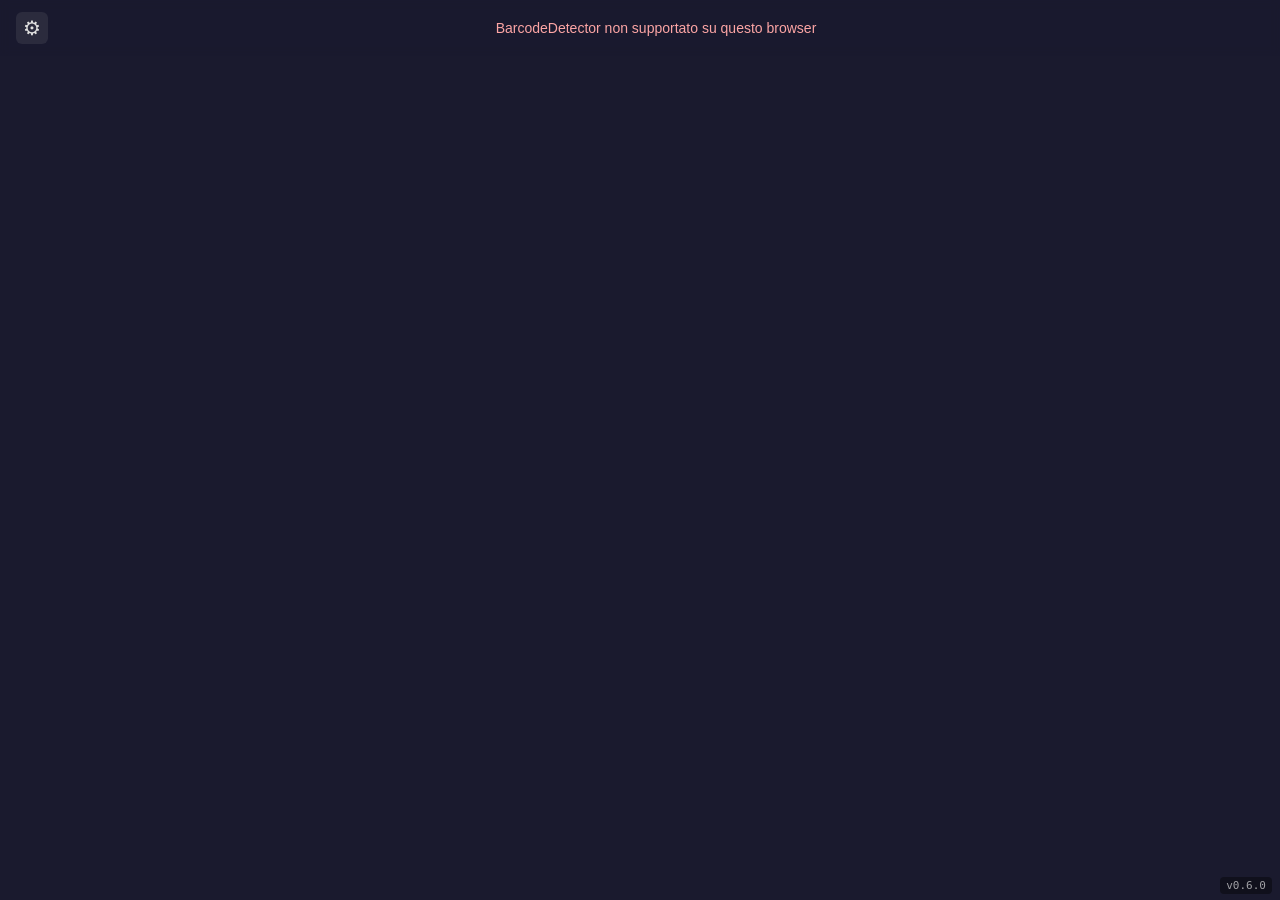
==== index.html @ 404c4b42 "feat: galleria multi-immagine per QR code - Schema IndexedDB esteso: extraImages[] per immagini seco" ====
<!DOCTYPE html>
<html lang="it">
<head>
    <meta charset="UTF-8">
    <meta name="viewport" content="width=device-width, initial-scale=1.0, user-scalable=no">
    <meta name="theme-color" content="#1a1a2e">
    <meta name="description" content="AR Etichette Barattoli - Scansiona QR code sui barattoli per visualizzare etichette in realtà aumentata">
    <title>QR Jar Label</title>
    <link rel="manifest" href="manifest.json">
    <link rel="stylesheet" href="css/style.css">
</head>
<body>
    <div id="app">
        <div id="camera-container">
            <video id="video" autoplay playsinline muted></video>
            <canvas id="overlay"></canvas>
        </div>
        <div id="status-bar">
            <a href="config.html" id="btn-config" aria-label="Configurazione">&#9881;</a>
            <span id="status-text">Avvio fotocamera...</span>
        </div>
        <div id="scale-control" class="hidden">
            <label for="scale-slider">Scala</label>
            <input type="range" id="scale-slider" min="0.5" max="3" step="0.1" value="1">
            <span id="scale-value">1.0x</span>
        </div>
        <div id="version-badge">v0.6.0</div>
    </div>
    <script src="js/db.js"></script>
    <script src="js/app.js"></script>
    <script>
        if ('serviceWorker' in navigator) {
            navigator.serviceWorker.register('./sw.js');
        }
    </script>
</body>
</html>
---- css/style.css ----
* {
    margin: 0;
    padding: 0;
    box-sizing: border-box;
}

html, body {
    width: 100%;
    height: 100%;
    overflow: hidden;
    background: #1a1a2e;
    font-family: -apple-system, BlinkMacSystemFont, 'Segoe UI', Roboto, sans-serif;
}

#app {
    width: 100%;
    height: 100%;
    display: flex;
    flex-direction: column;
    position: relative;
}

#camera-container {
    flex: 1;
    position: relative;
    overflow: hidden;
}

#video {
    width: 100%;
    height: 100%;
    object-fit: cover;
    display: block;
}

#overlay {
    position: absolute;
    top: 0;
    left: 0;
    width: 100%;
    height: 100%;
    object-fit: cover;
}

#status-bar {
    position: absolute;
    top: 0;
    left: 0;
    right: 0;
    padding: 12px 16px;
    background: rgba(26, 26, 46, 0.85);
    color: #e0e0e0;
    font-size: 14px;
    text-align: center;
    z-index: 10;
    backdrop-filter: blur(4px);
    display: flex;
    align-items: center;
}

#btn-config {
    font-size: 20px;
    color: #e0e0e0;
    text-decoration: none;
    width: 32px;
    height: 32px;
    display: flex;
    align-items: center;
    justify-content: center;
    border-radius: 6px;
    background: rgba(255, 255, 255, 0.08);
    flex-shrink: 0;
}

#status-text {
    flex: 1;
    text-align: center;
}

#scale-control {
    position: absolute;
    bottom: 24px;
    left: 16px;
    right: 16px;
    display: flex;
    align-items: center;
    gap: 10px;
    padding: 10px 16px;
    background: rgba(26, 26, 46, 0.9);
    border: 1px solid rgba(99, 102, 241, 0.3);
    border-radius: 10px;
    z-index: 10;
    backdrop-filter: blur(8px);
    transition: opacity 0.3s ease;
}

#scale-control.hidden {
    opacity: 0;
    pointer-events: none;
}

#scale-control label {
    color: rgba(255, 255, 255, 0.7);
    font-size: 12px;
    white-space: nowrap;
}

#scale-slider {
    flex: 1;
    height: 4px;
    -webkit-appearance: none;
    appearance: none;
    background: rgba(255, 255, 255, 0.2);
    border-radius: 2px;
    outline: none;
    touch-action: none;
}

#scale-slider::-webkit-slider-thumb {
    -webkit-appearance: none;
    appearance: none;
    width: 20px;
    height: 20px;
    background: #6366f1;
    border-radius: 50%;
    cursor: pointer;
}

#scale-value {
    color: rgba(255, 255, 255, 0.8);
    font-size: 12px;
    font-family: monospace;
    min-width: 32px;
    text-align: right;
}

/* Animazione pulsante per stato attivo */
@keyframes pulse {
    0%, 100% { opacity: 1; }
    50% { opacity: 0.6; }
}

#status-bar.scanning {
    color: #6ee7b7;
}

#status-bar.scanning::before {
    content: '';
    display: inline-block;
    width: 8px;
    height: 8px;
    background: #6ee7b7;
    border-radius: 50%;
    margin-right: 8px;
    animation: pulse 1.5s ease-in-out infinite;
}

#status-bar.error {
    color: #fca5a5;
}

#version-badge {
    position: absolute;
    bottom: 6px;
    right: 8px;
    font-size: 11px;
    font-family: monospace;
    color: rgba(255, 255, 255, 0.6);
    background: rgba(0, 0, 0, 0.4);
    padding: 2px 6px;
    border-radius: 4px;
    z-index: 10;
    pointer-events: none;
    user-select: none;
}
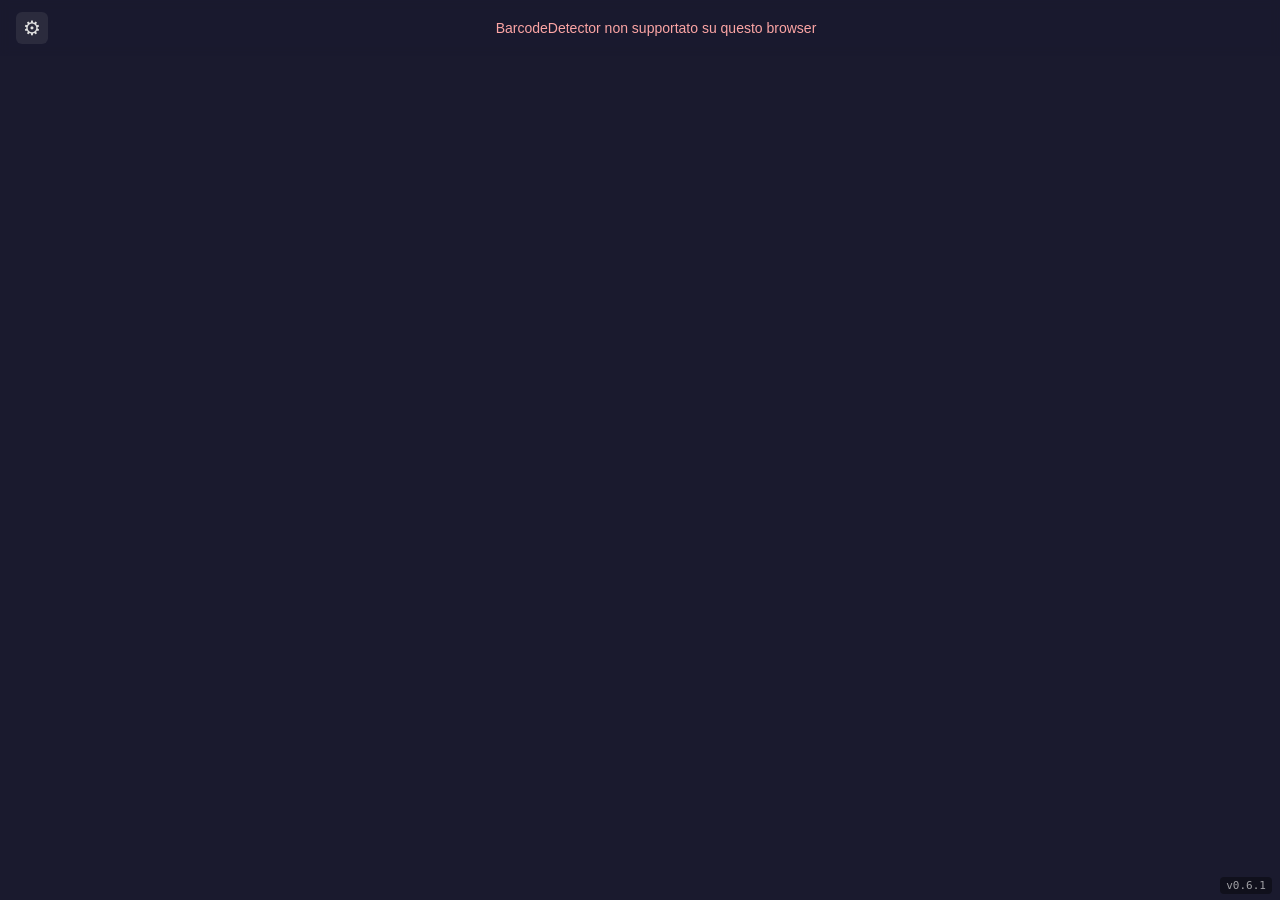
==== commit e4c5f9c5: "fix: tocco overlay per galleria + cache-bust per db.js 1. Tocco overlay: sostituito click con touchs" ====
--- a/index.html
+++ b/index.html
@@ -24,10 +24,10 @@
             <input type="range" id="scale-slider" min="0.5" max="3" step="0.1" value="1">
             <span id="scale-value">1.0x</span>
         </div>
-        <div id="version-badge">v0.6.0</div>
+        <div id="version-badge">v0.6.1</div>
     </div>
-    <script src="js/db.js"></script>
-    <script src="js/app.js"></script>
+    <script src="js/db.js?v=2"></script>
+    <script src="js/app.js?v=2"></script>
     <script>
         if ('serviceWorker' in navigator) {
             navigator.serviceWorker.register('./sw.js');
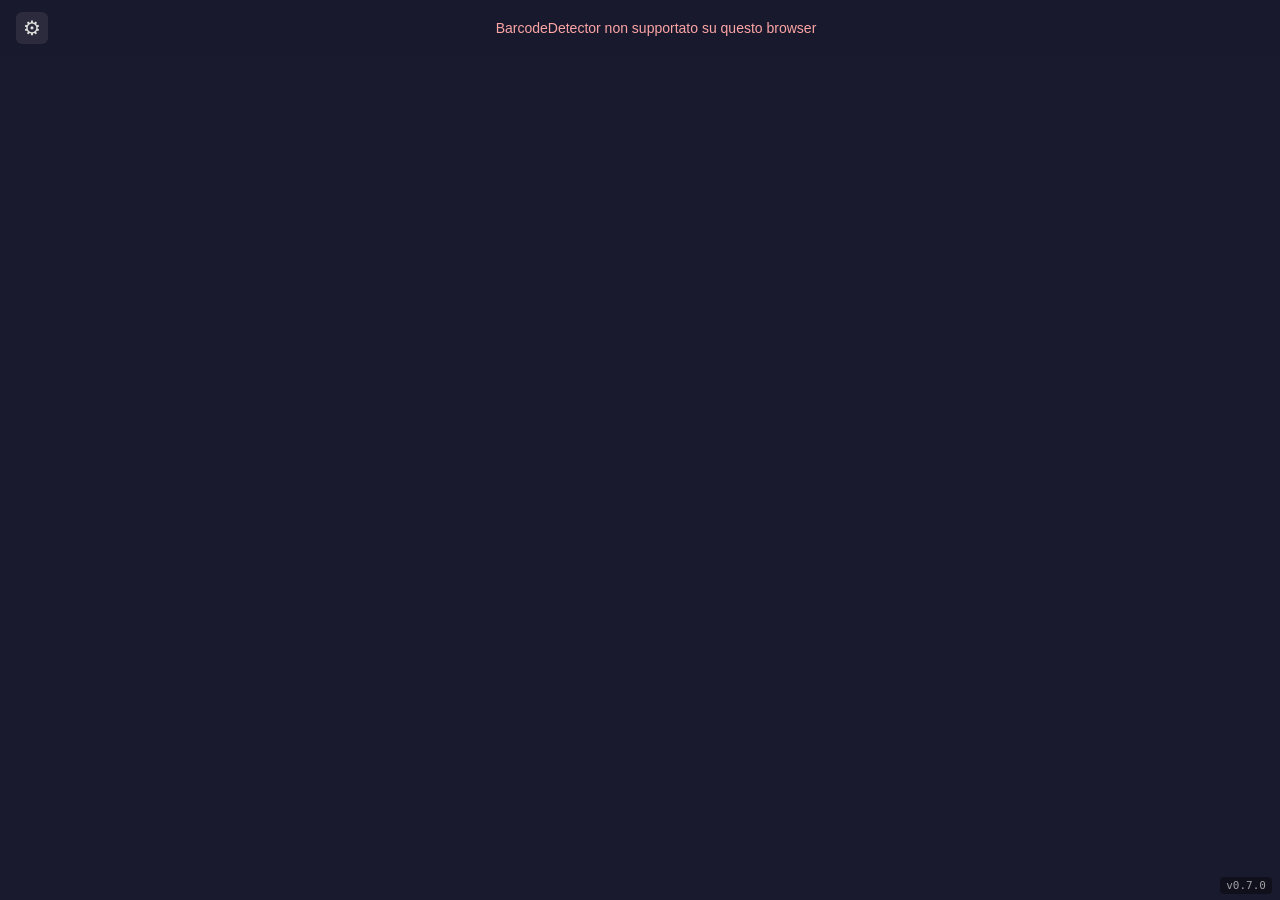
==== commit 3ad17813: "feat: galleria come hub per associazioni, config semplificata, zoom persistente RISTRUTTURAZIONE UX " ====
--- a/index.html
+++ b/index.html
@@ -24,7 +24,7 @@
             <input type="range" id="scale-slider" min="0.5" max="3" step="0.1" value="1">
             <span id="scale-value">1.0x</span>
         </div>
-        <div id="version-badge">v0.6.1</div>
+        <div id="version-badge">v0.7.0</div>
     </div>
     <script src="js/db.js?v=2"></script>
     <script src="js/app.js?v=2"></script>
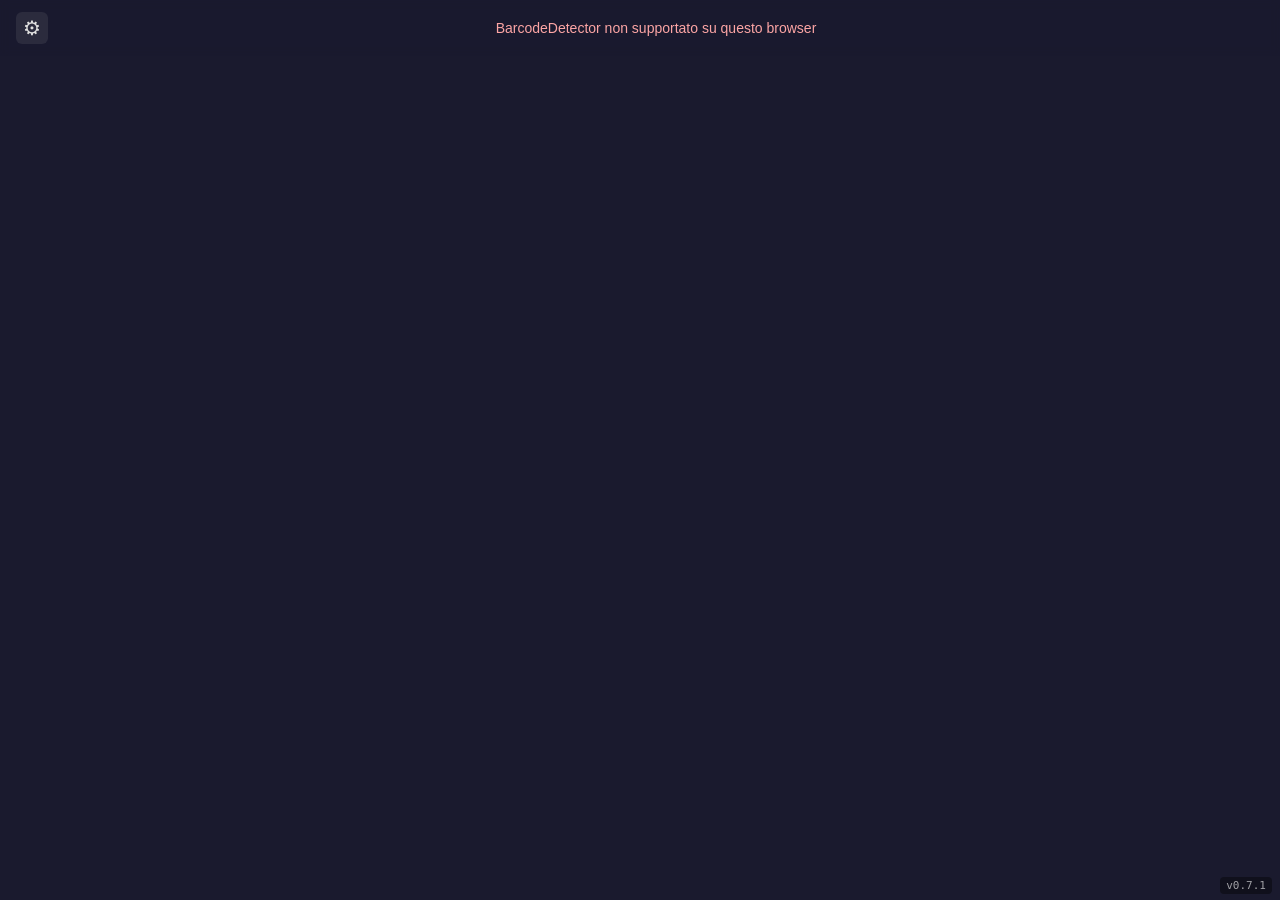
==== commit 44abe995: "feat: pinch-to-zoom e pan nella visualizzazione fullscreen galleria - Pinch con 2 dita per zoomare (" ====
--- a/index.html
+++ b/index.html
@@ -24,7 +24,7 @@
             <input type="range" id="scale-slider" min="0.5" max="3" step="0.1" value="1">
             <span id="scale-value">1.0x</span>
         </div>
-        <div id="version-badge">v0.7.0</div>
+        <div id="version-badge">v0.7.1</div>
     </div>
     <script src="js/db.js?v=2"></script>
     <script src="js/app.js?v=2"></script>
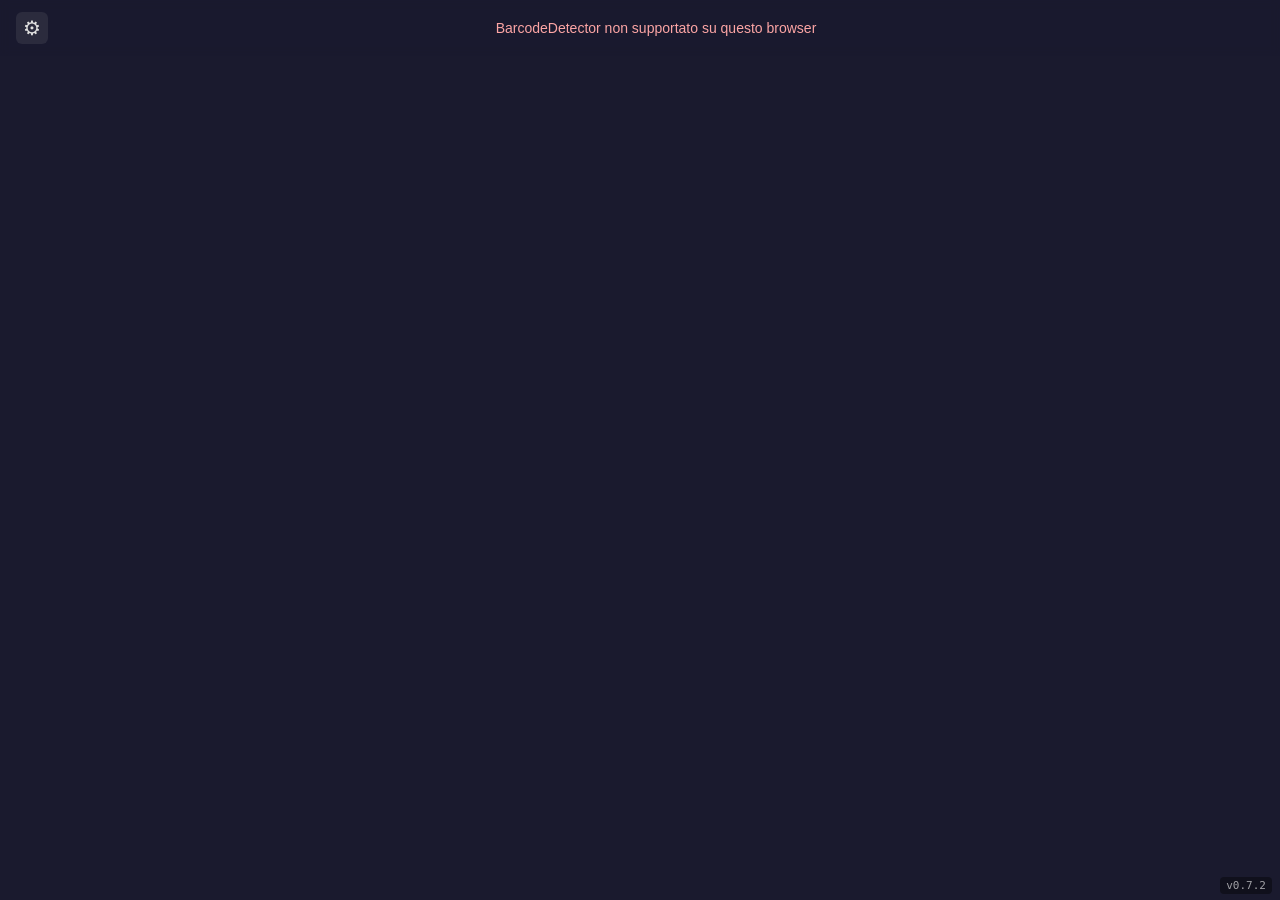
==== commit 53af86a7: "fix: bump cache-bust a v=4 su tutti gli script per forzare refresh Il browser/SW serviva ancora la v" ====
--- a/index.html
+++ b/index.html
@@ -24,10 +24,10 @@
             <input type="range" id="scale-slider" min="0.5" max="3" step="0.1" value="1">
             <span id="scale-value">1.0x</span>
         </div>
-        <div id="version-badge">v0.7.1</div>
+        <div id="version-badge">v0.7.2</div>
     </div>
-    <script src="js/db.js?v=2"></script>
-    <script src="js/app.js?v=2"></script>
+    <script src="js/db.js?v=4"></script>
+    <script src="js/app.js?v=4"></script>
     <script>
         if ('serviceWorker' in navigator) {
             navigator.serviceWorker.register('./sw.js');
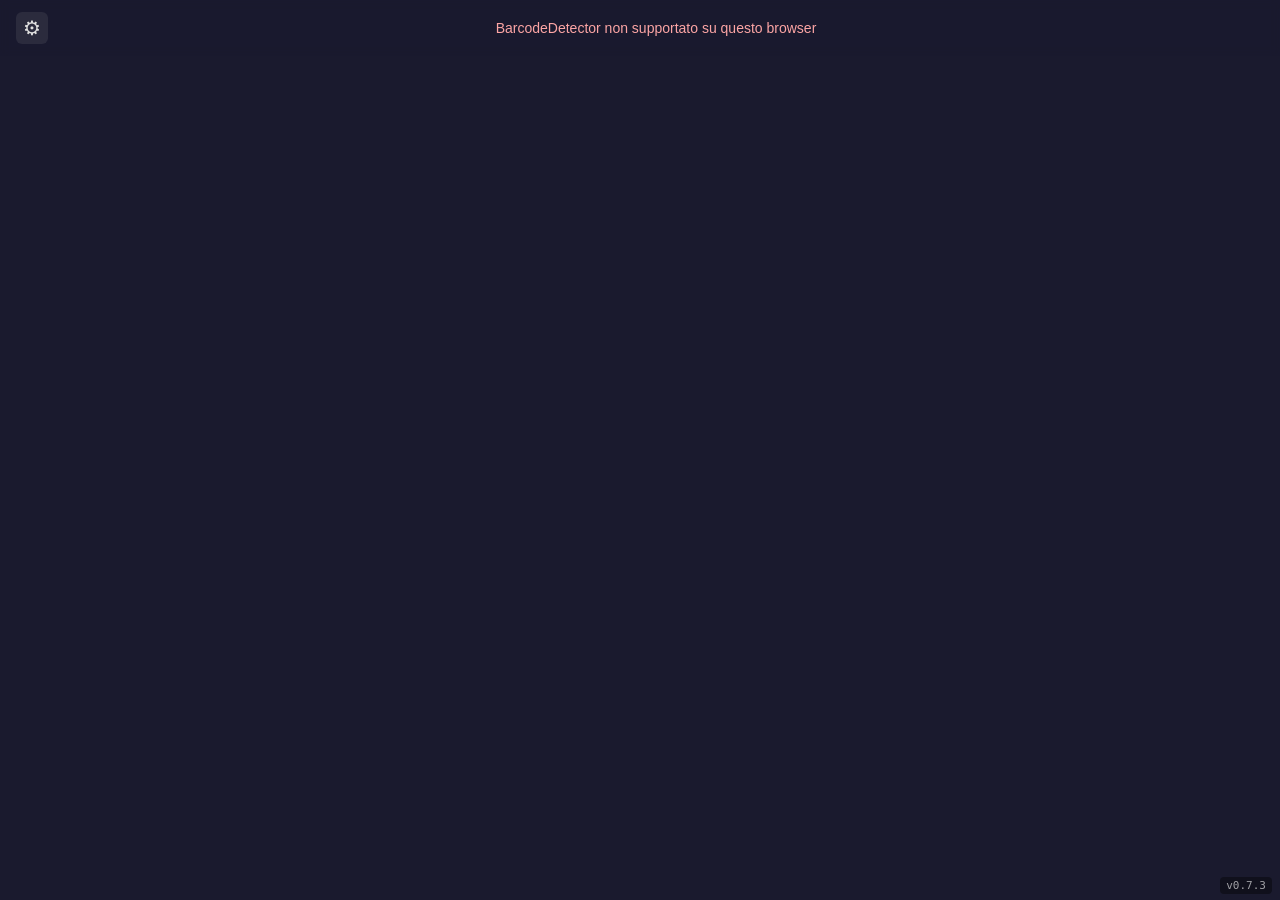
==== commit 51f28904: "fix: pinch-to-zoom non si resetta più alzando le dita Il problema: il touchend dopo un pinch veniva " ====
--- a/index.html
+++ b/index.html
@@ -24,7 +24,7 @@
             <input type="range" id="scale-slider" min="0.5" max="3" step="0.1" value="1">
             <span id="scale-value">1.0x</span>
         </div>
-        <div id="version-badge">v0.7.2</div>
+        <div id="version-badge">v0.7.3</div>
     </div>
     <script src="js/db.js?v=4"></script>
     <script src="js/app.js?v=4"></script>
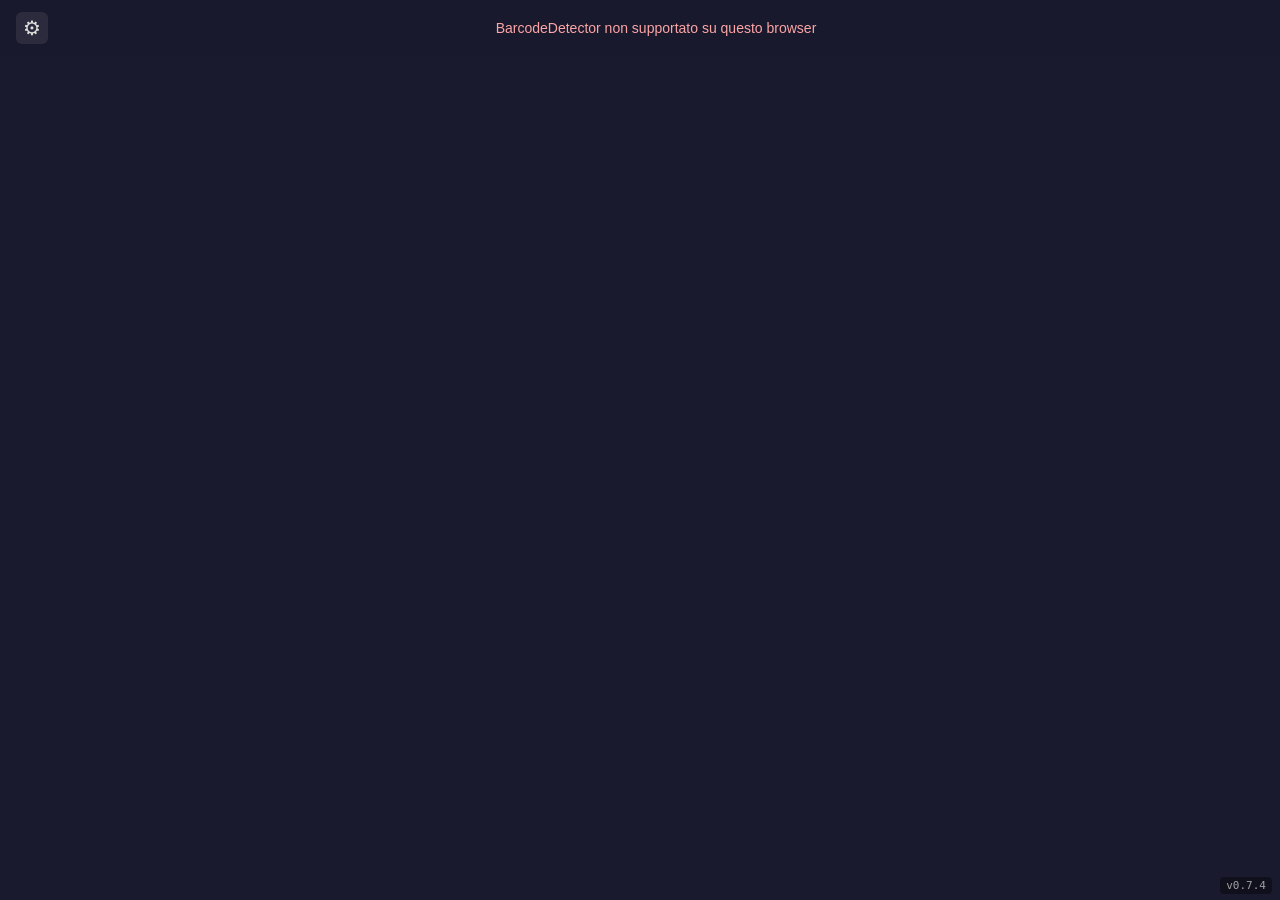
==== commit 1e97d2d1: "feat: debounce 150ms sulla scomparsa overlay L'overlay non sparisce più istantaneamente quando il de" ====
--- a/index.html
+++ b/index.html
@@ -24,10 +24,10 @@
             <input type="range" id="scale-slider" min="0.5" max="3" step="0.1" value="1">
             <span id="scale-value">1.0x</span>
         </div>
-        <div id="version-badge">v0.7.3</div>
+        <div id="version-badge">v0.7.4</div>
     </div>
-    <script src="js/db.js?v=4"></script>
-    <script src="js/app.js?v=4"></script>
+    <script src="js/db.js?v=5"></script>
+    <script src="js/app.js?v=5"></script>
     <script>
         if ('serviceWorker' in navigator) {
             navigator.serviceWorker.register('./sw.js');
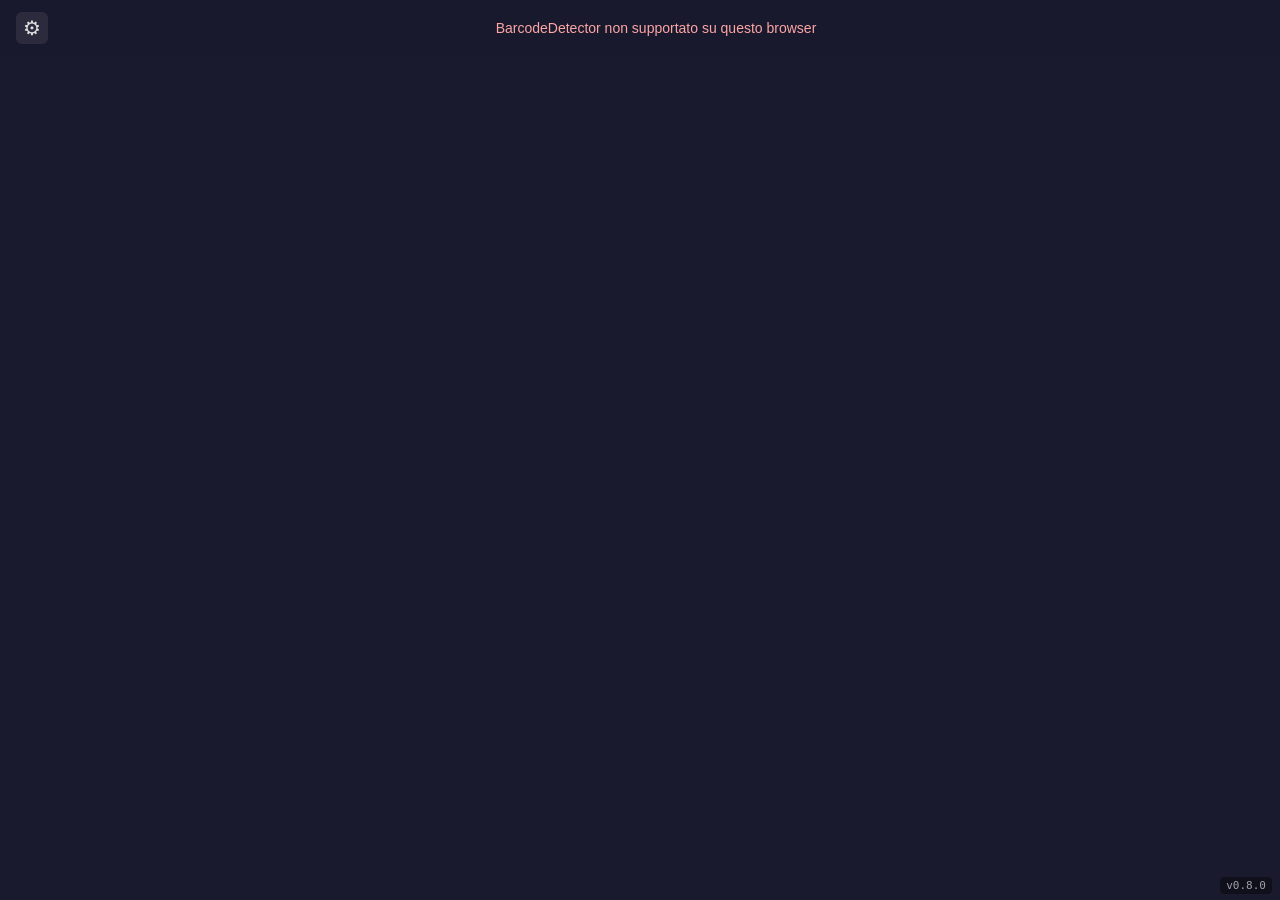
==== commit 31ab2d00: "feat: debounce configurabile + scelta Galleria/Fotocamera 1. Debounce overlay configurabile (50-500m" ====
--- a/index.html
+++ b/index.html
@@ -24,10 +24,10 @@
             <input type="range" id="scale-slider" min="0.5" max="3" step="0.1" value="1">
             <span id="scale-value">1.0x</span>
         </div>
-        <div id="version-badge">v0.7.4</div>
+        <div id="version-badge">v0.8.0</div>
     </div>
-    <script src="js/db.js?v=5"></script>
-    <script src="js/app.js?v=5"></script>
+    <script src="js/db.js?v=6"></script>
+    <script src="js/app.js?v=6"></script>
     <script>
         if ('serviceWorker' in navigator) {
             navigator.serviceWorker.register('./sw.js');
